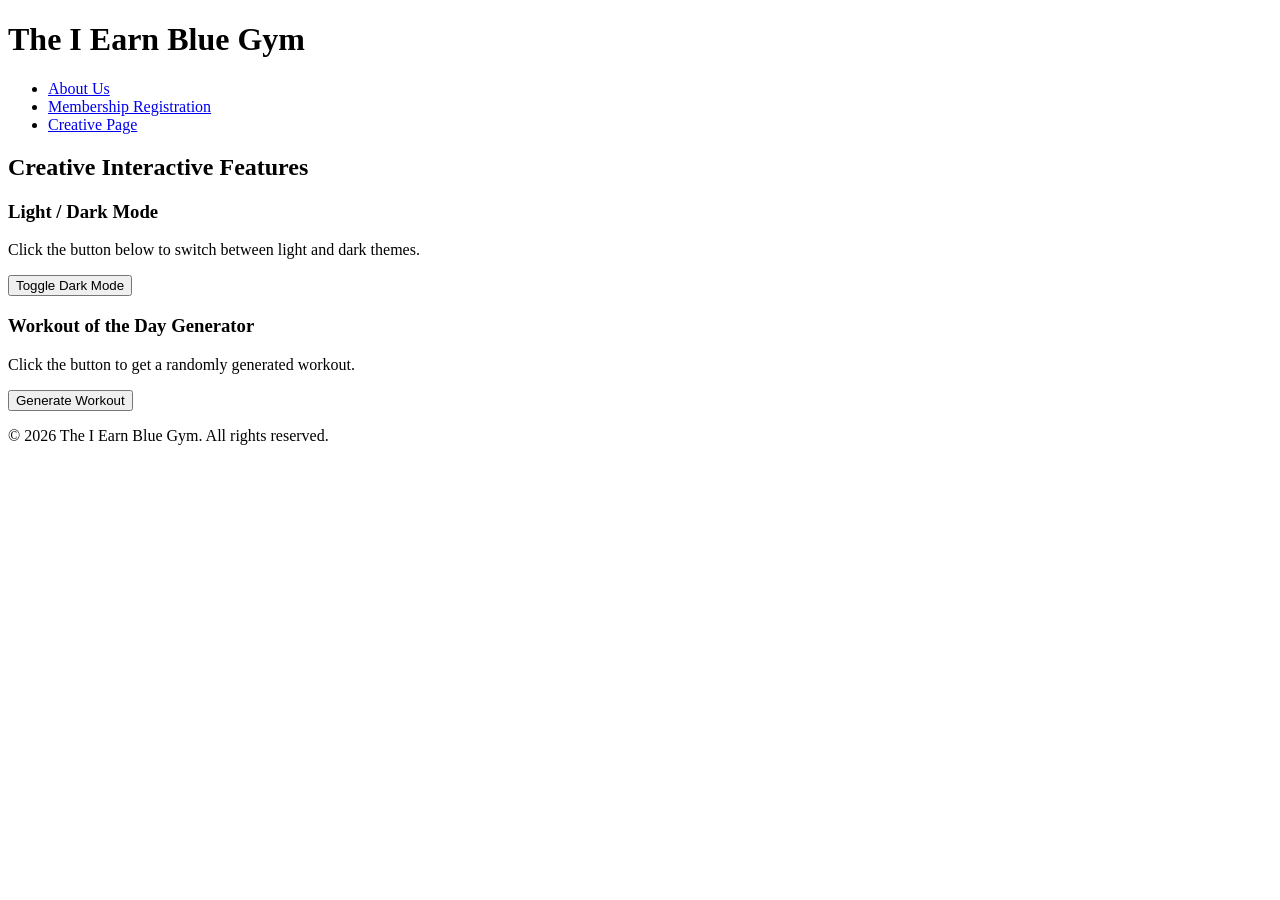
==== CreativityPage.html @ 1eda3cdf "Add files via upload" ====
<!DOCTYPE html>
<html lang="en">
<head>
    <meta charset="UTF-8">
    <meta name="viewport" content="width=device-width, initial-scale=1.0">
    <title>Creative Page | The I Earn Blue Gym</title>
    <link rel="stylesheet" href="styles.css">
</head>

<body>

<header>
    <h1>The I Earn Blue Gym</h1>
    <nav>
        <ul>
            <li><a href="AboutUs.html" class="active">About Us</a></li>
            <li><a href="MembershipRegistration.html">Membership Registration</a></li>
            <li><a href="CreativityPage.html">Creative Page</a></li>
        </ul>
    </nav>
</header>

<main>

    <h2>Creative Interactive Features</h2>

    <!-- Light / Dark Mode Toggle -->
    <section class="feature-box">
        <h3>Light / Dark Mode</h3>
        <p>Click the button below to switch between light and dark themes.</p>
<button onclick="toggleDarkMode()">Toggle Dark Mode</button>
    </section>

    <!-- Workout of the Day Generator -->
    <section class="feature-box">
        <h3>Workout of the Day Generator</h3>
        <p>Click the button to get a randomly generated workout.</p>
        <button id="generateWorkout">Generate Workout</button>

        <div id="workoutResult" class="result-box"></div>
    </section>

</main>

<footer>
    <p>&copy; 2026 The I Earn Blue Gym. All rights reserved.</p>
</footer>

<script src="script.js"></script>
</body>
</html>
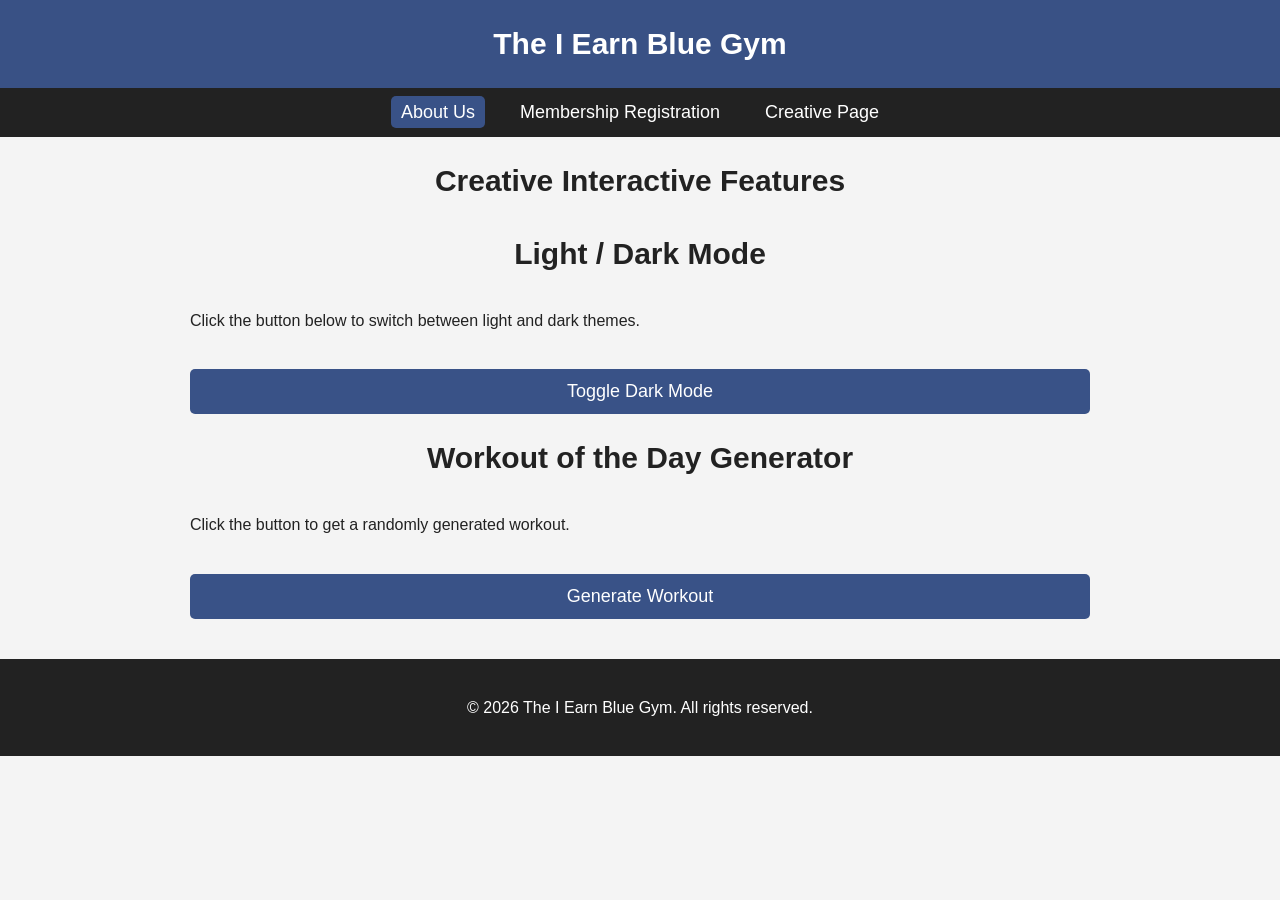
==== commit 192cd0a1: "Add files via upload" ====
--- a/CreativityPage.html
+++ b/CreativityPage.html
@@ -13,7 +13,7 @@
     <h1>The I Earn Blue Gym</h1>
     <nav>
         <ul>
-            <li><a href="AboutUs.html" class="active">About Us</a></li>
+            <li><a href="index.html" class="active">About Us</a></li>
             <li><a href="MembershipRegistration.html">Membership Registration</a></li>
             <li><a href="CreativityPage.html">Creative Page</a></li>
         </ul>
--- a/styles.css
+++ b/styles.css
@@ -0,0 +1,240 @@
+/* ===============================
+   GLOBAL STYLES
+================================= */
+
+body {
+    margin: 0;
+    font-family: Arial, Helvetica, sans-serif;
+    background-color: #f4f4f4;
+    color: #222;
+    line-height: 1.6;
+}
+
+h1, h2, h3 {
+    text-align: center;
+    margin-top: 20px;
+    font-size: 30px;
+
+}
+
+main {
+    width: 90%;
+    max-width: 900px;
+    margin: 20px auto;
+}
+
+/* ===============================
+   NAVIGATION BAR
+================================= */
+
+nav {
+    background-color: #222;
+    padding: 10px 0;
+}
+
+nav ul {
+    list-style: none;
+    display: flex;
+    justify-content: center;
+    gap: 25px;
+    padding: 0;
+    margin: 0;
+}
+
+nav a {
+    color: white;
+    text-decoration: none;
+    font-size: 18px;
+    padding: 6px 10px;
+}
+
+nav a:hover,
+nav a.active {
+    background-color: #395287;
+    border-radius: 5px;
+}
+
+/* ===============================
+   HEADER
+================================= */
+
+header h1 {
+    margin: 0;
+    padding: 20px 0;
+    background-color: #395185;
+    color: white;
+}
+
+/* ===============================
+   CAROUSEL
+================================= */
+
+.carousel {
+    width: 100%;
+    margin: 20px 0;
+}
+
+.carousel-track-container {
+    overflow: hidden;
+    width: 100%;
+}
+
+.carousel-track {
+    display: flex;
+    transition: transform 0.5s ease-in-out;
+}
+
+.carousel-track img {
+    width: 100%;
+    flex-shrink: 0;
+    border-radius: 8px;
+}
+
+/* Controls under the image */
+.carousel-controls {
+    display: flex;
+    justify-content: center;
+    gap: 20px;
+    margin-top: 12px;
+}
+
+.carousel-btn {
+    background-color: #395185;
+    color: white;
+    border: none;
+    padding: 10px 16px;
+    cursor: pointer;
+    font-size: 20px;
+    border-radius: 6px;
+}
+
+.carousel-btn:hover {
+    background-color: #2d3f66;
+}
+
+
+/* ===============================
+   STAFF GRID
+================================= */
+
+.staff-grid {
+    display: flex;
+    justify-content: space-around;
+    flex-wrap: wrap;
+    gap: 20px;
+    margin-top: 20px;
+}
+
+.trainer {
+    width: 250px;
+    text-align: center;
+}
+
+.trainer img {
+    width: 100%;
+    border-radius: 8px;
+}
+
+/* ===============================
+   FORM STYLING
+================================= */
+
+form {
+    background: white;
+    padding: 20px;
+    border-radius: 8px;
+    box-shadow: 0 0 8px rgba(0,0,0,0.1);
+}
+
+label {
+    display: block;
+    margin-top: 15px;
+    font-weight: bold;
+}
+
+input, select, textarea {
+    width: 100%;
+    padding: 10px;
+    margin-top: 6px;
+    border: 1px solid #ccc;
+    border-radius: 5px;
+}
+
+button {
+    margin-top: 20px;
+    width: 100%;
+    padding: 12px;
+    background-color: #395287;
+    border: none;
+    color: white;
+    font-size: 18px;
+    border-radius: 5px;
+    cursor: pointer;
+}
+
+button:hover {
+    background-color: #395287;
+}
+
+/* ===============================
+   FOOTER
+================================= */
+
+footer {
+    text-align: center;
+    padding: 20px;
+    margin-top: 40px;
+    background-color: #222;
+    color: white;
+}
+
+/* ===============================
+   DARK MODE
+================================= */
+
+.dark-mode {
+    background-color: #1a1a1a;
+    color: #f4f4f4;
+}
+
+.dark-mode nav {
+    background-color: #111;
+}
+
+.dark-mode footer {
+    background-color: #111;
+}
+
+.dark-mode .feature-box,
+.dark-mode form {
+    background-color: #333;
+    color: white;
+}
+
+.dark-mode input,
+.dark-mode textarea,
+.dark-mode select {
+    background-color: #555;
+    color: white;
+    border: 1px solid #888;
+}
+
+.dark-mode .result-box {
+    background-color: #444;
+}
+
+/* ===============================
+   RESPONSIVE DESIGN
+================================= */
+
+@media (max-width: 600px) {
+    nav ul {
+        flex-direction: column;
+        gap: 10px;
+    }
+
+    .staff-grid {
+        flex-direction: column;
+        align-items: center;
+    }
+}
